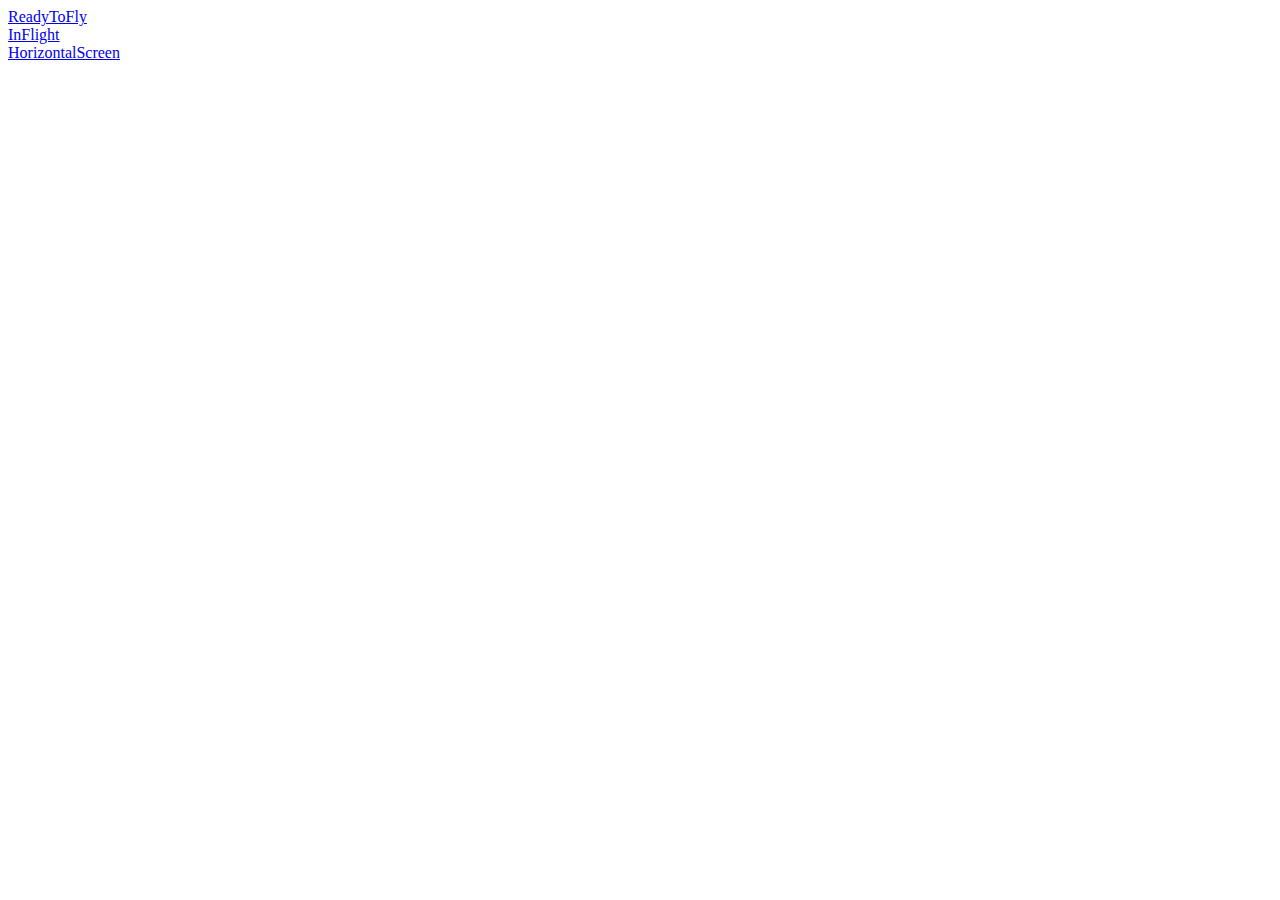
==== UVA/index.html @ d85886b0 "index" ====
<!DOCTYPE html>
<html lang="en">
<head>
	<meta charset="UTF-8">
	<title>Document</title>
</head>
<body>
	<a href="ReadyToFly.html">ReadyToFly</a><br>
	<a href="InFlight.html">InFlight</a><br>
	<a href="HorizontalScreen.html">HorizontalScreen</a><br>
</body>
</html>
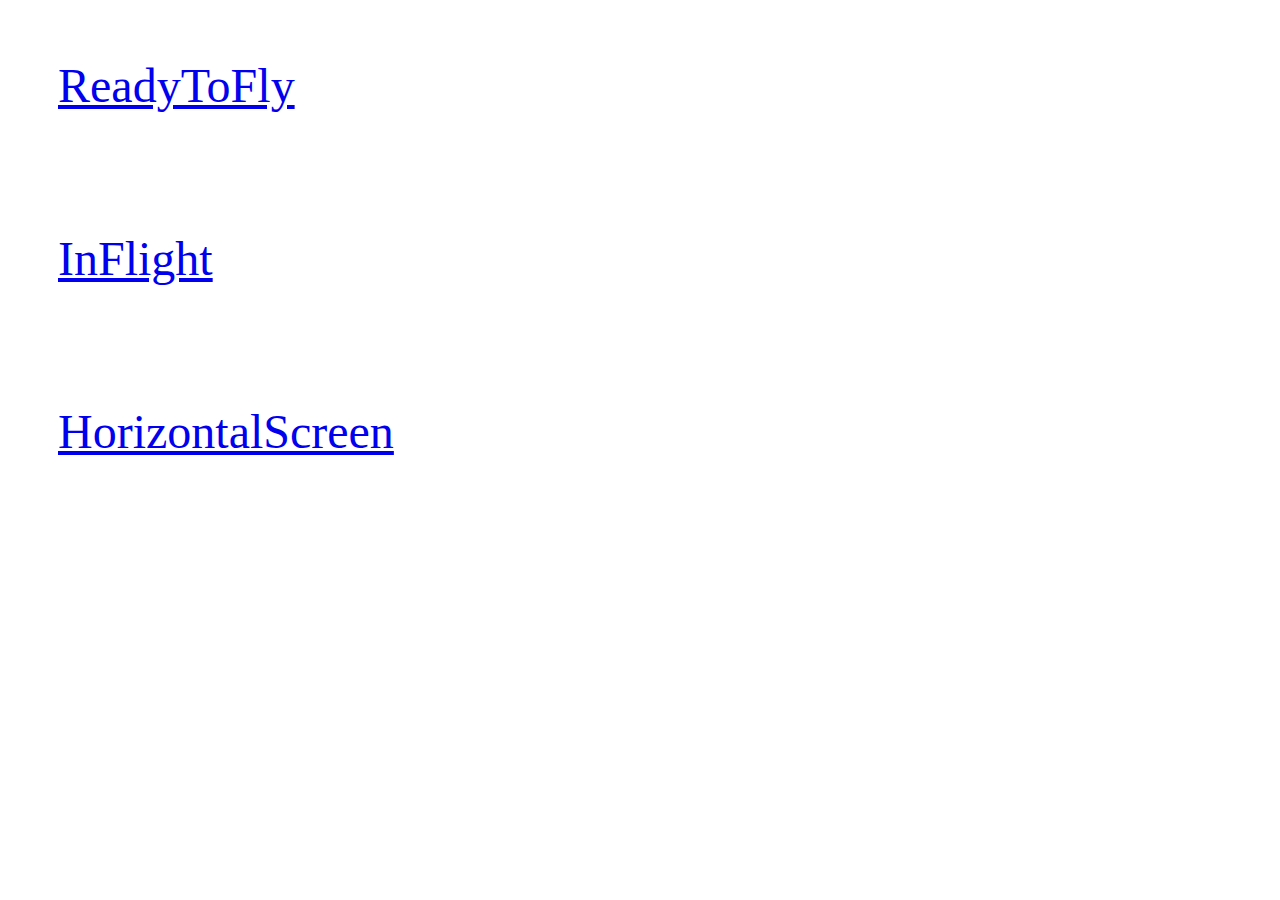
==== commit e1ce5ab0: "add css in index.html" ====
--- a/UVA/index.html
+++ b/UVA/index.html
@@ -3,6 +3,9 @@
 <head>
 	<meta charset="UTF-8">
 	<title>Document</title>
+	<style>
+		a{display: block; padding: 50px; font-size: 48px;}
+	</style>
 </head>
 <body>
 	<a href="ReadyToFly.html">ReadyToFly</a><br>
